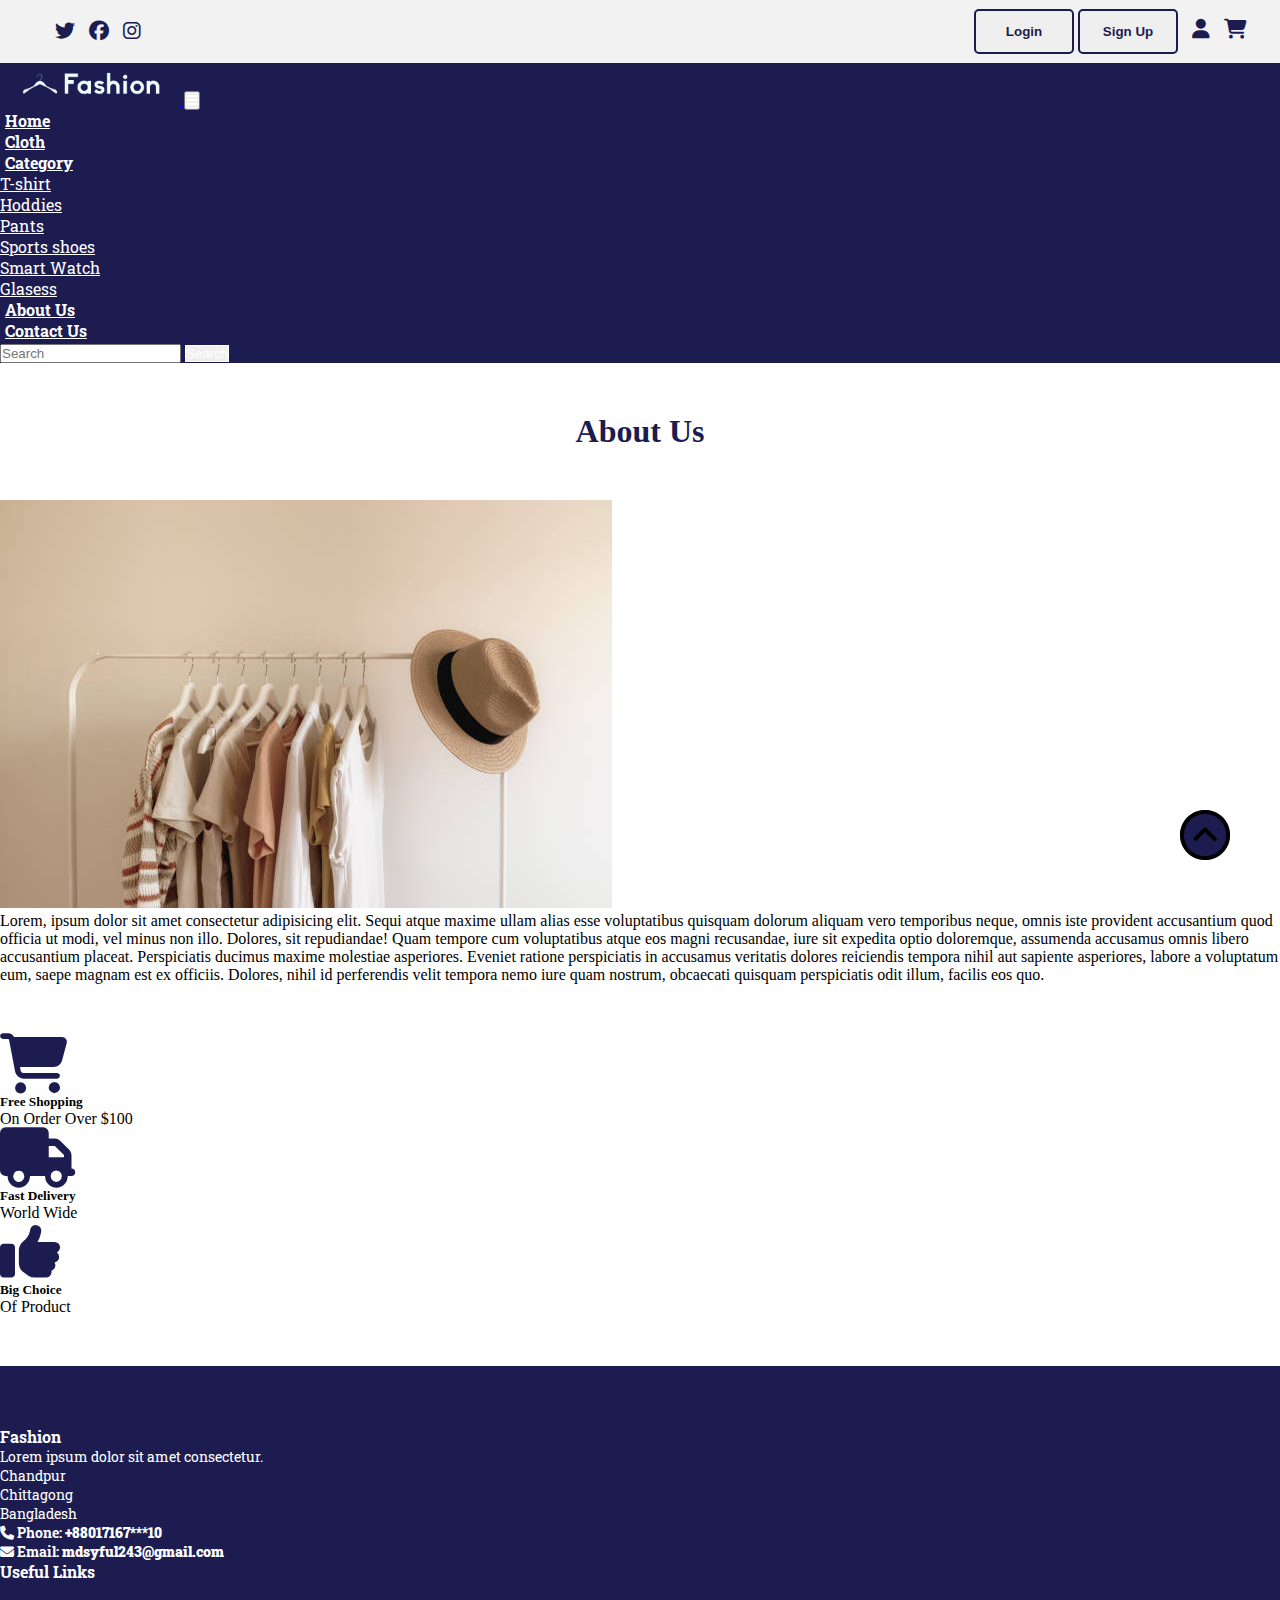
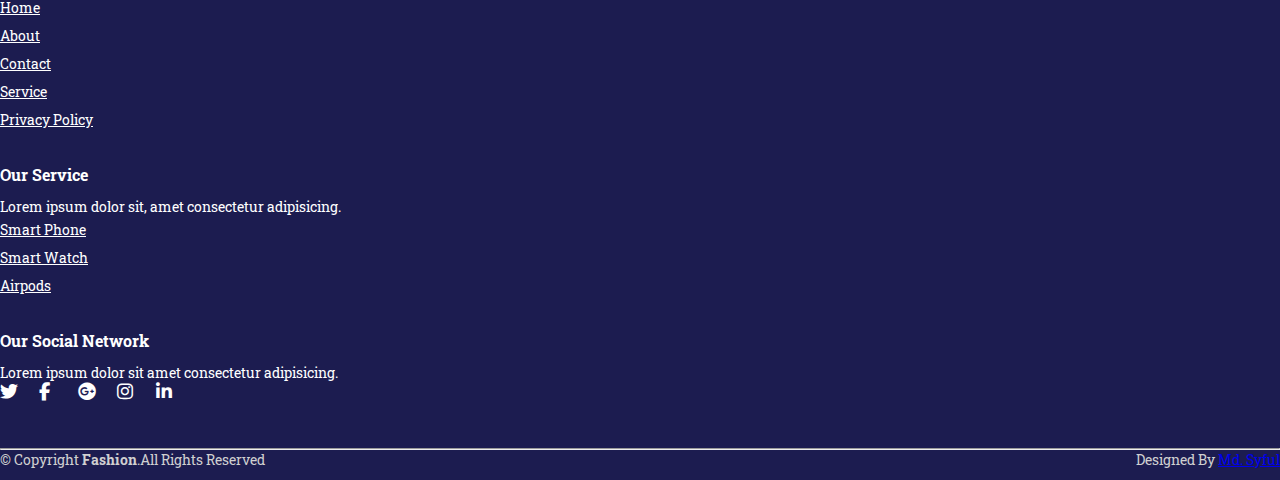
==== about.html @ 37da1577 "about part added" ====
<!DOCTYPE html>
<html lang="en">
  <head>
    <meta charset="UTF-8" />
    <meta name="viewport" content="width=device-width, initial-scale=1.0" />
    <title>Fashion</title>
    <link rel="shortcut icon" type="image" href="images/logo2.png" />
    <link rel="stylesheet" href="style.css" />
    <link
      rel="stylesheet"
      href="https://cdnjs.cloudflare.com/ajax/libs/font-awesome/6.5.1/css/all.min.css"
    />
    <!-- bootstrap link -->
    <link
      href="https://cdn.jsdelivr.net/npm/bootstrap@5.3.2/dist/css/bootstrap.min.css"
      rel="stylesheet"
      integrity="sha384-T3c6CoIi6uLrA9TneNEoa7RxnatzjcDSCmG1MXxSR1GAsXEV/Dwwykc2MPK8M2HN"
      crossorigin="anonymous"
    />
    <!-- // bootstrap link -->
    <!-- font link -->
    <link rel="preconnect" href="https://fonts.googleapis.com" />
    <link rel="preconnect" href="https://fonts.gstatic.com" crossorigin />
    <link
      href="https://fonts.googleapis.com/css2?family=Roboto+Slab:wght@100..900&family=Roboto:ital,wght@0,100;0,300;0,400;0,500;0,700;0,900;1,100;1,300;1,400;1,500;1,700;1,900&display=swap"
      rel="stylesheet"
    />
  </head>
  <body>
    <!-- top navbar -->
    <div class="top-navbar">
      <div class="top-icons">
        <i class="fa-brands fa-twitter"></i>
        <i class="fa-brands fa-facebook"></i>
        <i class="fa-brands fa-instagram"></i>
      </div>
      <div class="other-links">
        <button id="btn-login"><a href="login.html">Login</a></button>
        <button id="btn-signup"><a href="signup.html">Sign Up</a></button>

        <i class="fa-solid fa-user"></i>
        <i class="fa-solid fa-cart-shopping"></i>
      </div>
    </div>
    <!-- //top navbar -->
    
      <!-- navbar -->
      <nav class="navbar navbar-expand-lg" id="navbar">
        <div class="container-fluid">
          <a class="navbar-brand" href="#" >
            <img src="images/logo.png" width="180px" alt="logo" />
          </a>
          <button
            class="navbar-toggler"
            type="button"
            data-bs-toggle="collapse"
            data-bs-target="#navbarSupportedContent"
            aria-controls="navbarSupportedContent"
            aria-expanded="false"
            aria-label="Toggle navigation"
          >
            <span><i class="fa-solid fa-bars" style="color: white"></i></span>
          </button>
          <div class="collapse navbar-collapse" id="navbarSupportedContent">
            <ul class="navbar-nav me-auto mb-2 mb-lg-0">
              <li class="nav-item">
                <a class="nav-link" aria-current="page" href="index.html"
                  >Home</a
                >
              </li>
              <li class="nav-item">
                <a class="nav-link" href="cloth.html">Cloth</a>
              </li>
              <li class="nav-item dropdown">
                <a
                  class="nav-link dropdown-toggle"
                  id="navbarDropdown"
                  href="#"
                  role="button"
                  data-bs-toggle="dropdown"
                  aria-expanded="false"
                >
                  Category
                </a>
                <ul
                  class="dropdown-menu"
                  aria-labelledby="navbarDropdown"
                  style="background-color: #1c1c50"
                >
                  <li><a class="dropdown-item" href="#">T-shirt</a></li>
                  <li><a class="dropdown-item" href="#">Hoddies</a></li>
                  <li><a class="dropdown-item" href="#">Pants</a></li>
                  <li><a class="dropdown-item" href="#">Sports shoes</a></li>
                  <li><a class="dropdown-item" href="#">Smart Watch</a></li>
                  <li><a class="dropdown-item" href="#">Glasess</a></li>
                </ul>
              </li>
              <li class="nav-item">
                <a class="nav-link" href="about.html">About Us</a>
              </li>
              <li class="nav-item">
                <a class="nav-link" href="contact.html">Contact Us</a>
              </li>
            </ul>
            <form class="d-flex" role="search">
              <input
                class="form-control me-2"
                type="search"
                placeholder="Search"
                aria-label="Search"
              />
              <button
                class="btn btn-outline-success"
                type="submit"
                id="search-btn"
              >
                Search
              </button>
            </form>
          </div>
        </div>
      </nav>
      <!-- //navbar -->

      <!-- about part -->

      <div class="container" id="about">
        <h1>About Us</h1>
        <div class="row" style="margin-top: 50px;">
            <div class="col-md-6 py-3 py-md-0">
                <div class="card">
                    <img src="images/about.png" alt="about part">
                </div>
            </div>
            <div class="col-md-6 py-3 py-md-0">
                <p>Lorem, ipsum dolor sit amet consectetur adipisicing elit. Sequi atque maxime ullam alias esse voluptatibus quisquam dolorum aliquam vero temporibus neque, omnis iste provident accusantium quod officia ut modi, vel minus non illo. Dolores, sit repudiandae! Quam tempore cum voluptatibus atque eos magni recusandae, iure sit expedita optio doloremque, assumenda accusamus omnis libero accusantium placeat. Perspiciatis ducimus maxime molestiae asperiores. Eveniet ratione perspiciatis in accusamus veritatis dolores reiciendis tempora nihil aut sapiente asperiores, labore a voluptatum eum, saepe magnam est ex officiis. Dolores, nihil id perferendis velit tempora nemo iure quam nostrum, obcaecati quisquam perspiciatis odit illum, facilis eos quo.</p>
            </div>
        </div>
      </div>

     <!-- //about part -->

     <!-- offer -->
     <div class="container" id="offer">
        <div class="row">
            <div class="col-md-4 py-3 py-md-0">
                <i class="fa-solid fa-cart-shopping"></i>
                <h5>Free Shopping</h5>
                <p>On Order Over $100 </p>
            </div>
            <div class="col-md-4 py-3 py-md-0">
                <i class="fa-solid fa-truck"></i>
                <h5>Fast Delivery</h5>
                <p>World Wide</p>
            </div>
            <div class="col-md-4 py-3 py-md-0">
                <i class="fa-solid fa-thumbs-up"></i>
                <h5>Big Choice</h5>
                <p>Of Product</p>
            </div>
        </div>
     </div>
     <!-- /OFFER -->

     <!-- footer -->

     <footer id="footer" style="margin-top: 50px;">
        <div class="footer-top">
            <div class="container">
                <div class="row">
                    <div class="col-lg-3 col-md-6 footer-content">
                        <h3>Fashion</h3>
                        <p>Lorem ipsum dolor sit amet consectetur.</p>
                        <p>
                            Chandpur <br>
                            Chittagong <br>
                            Bangladesh 
                        </p>
                        <strong><i class="fas fa-phone"></i> Phone: <strong>+88017167***10</strong></strong><br>
                        <b><i class="fa-solid fa-envelope"></i> Email: <b>mdsyful243@gmail.com</b></b>
                    </div>
                    <div class="col-lg-3 col-md-6 footer-links">
                        <h4>Useful Links</h4>
                        <ul>
                            <li><a href="index.html">Home</a></li>
                            <li><a href="about.html">About</a></li>
                            <li><a href="contact.html">Contact</a></li>
                            <li><a href="#">Service</a></li>
                            <li><a href="#">Privacy Policy</a> </li>
                        </ul>
                    </div>
                    <div class="col-lg-3 col-md-6 footer-links">
                        <h4>Our Service</h4>
                        <p>Lorem ipsum dolor sit, amet consectetur adipisicing.</p>
                        <ul>
                            <li><a href="#">Smart Phone</a></li>
                            <li><a href="#">Smart Watch</a></li>
                            <li><a href="#">Airpods</a></li>
                        </ul>
                    </div>
                    <div class="col-lg-3 col-md-6 footer-content">
                        <h4>Our Social Network</h4>
                        <p>Lorem ipsum dolor sit amet consectetur adipisicing.</p>
                        <div class="social-links mt-3">
                          <a href="" class="twitter"><i class="fa-brands fa-twitter"></i></a>
                          <a href="" class="twitter"><i class="fa-brands fa-facebook-f"></i></a>
                          <a href="" class="twitter"><i class="fa-brands fa-google-plus"></i></a>
                          <a href="" class="twitter"><i class="fa-brands fa-instagram"></i></a>
                          <a href="" class="twitter"><i class="fa-brands fa-linkedin-in"></i></a>
                        </div>
                    </div>
                </div>
            </div>
        </div>
        <hr>
        <div class="container py-4">
            <div class="copyright">
                &copy; Copyright <strong>Fashion</strong>.All Rights Reserved
            </div>
            <div class="credits">
                Designed By <a href="#">Md. Syful</a>
            </div>
        </div>
     </footer>
     <!-- /footer -->

     <a href="#" class="arrow"><i><img src="images/up-arrow.png" alt="arrow img" width="50px"></i></a>


    
     <script
      src="https://cdn.jsdelivr.net/npm/bootstrap@5.3.2/dist/js/bootstrap.bundle.min.js"
      integrity="sha384-C6RzsynM9kWDrMNeT87bh95OGNyZPhcTNXj1NW7RuBCsyN/o0jlpcV8Qyq46cDfL"
      crossorigin="anonymous"
    ></script>
  </body>
</html>
---- style.css ----
*{
    margin: 0;
    padding: 0;
    box-sizing: border-box;
}
.top-navbar{
    width: 100%;
    height: 7vh;
    background-color: #a9a9a926;
    display: flex;
    align-items: center;
    text-align: center;
    justify-content: space-between;
}
.top-icons{
    margin-left: 45px;
}
.top-icons i{
    font-size: 20px;
    color: #1c1c50;
    margin-left: 10px;
    cursor: pointer;
}
.other-links{
    margin-right: 33px;
}
.other-links i{
    color: #1c1c50;
    font-size: 20px;
    margin-left: 10px;
    cursor: pointer;
}
    /* login */
#btn-login{
    width: 100px;
    border: 2px solid #1c1c50;
    color: #1c1c50;
    font-weight: bold;
    border-radius: 5px;
    height: 5vh;
    transition: 0.5s ease;
    cursor: pointer;
}
#btn-login a{
    text-decoration: none;
    color: #1c1c50;
    transition: 0.5s ease;
}
#btn-login a:hover{
    background-color: #1c1c50;
    color: white;
}
#btn-login:hover{
    background-color: #1c1c50;
    color: white;
}
/* signup */
#btn-signup{
    width: 100px;
    border: 2px solid #1c1c50;
    color: #1c1c50;
    font-weight: bold;
    border-radius: 5px;
    height: 5vh;
    transition: 0.5s ease;
    cursor: pointer;
}
#btn-signup a{
    text-decoration: none;
    color: #1c1c50;
    transition: 0.5s ease;
}
#btn-signup a:hover{
    background-color: #1c1c50;
    color: white;
}
#btn-signup:hover{
    background-color: #1c1c50;
    color: white;
}
    /* for responsible */
@media screen and (max-width:500px){
    .top-icons{
        margin-left: 30px;
    }
    .top-icons i{
        font-size: 15px;
    }
    .other-links i{
        font-size: 15px;
    }
    #btn-login{
        width: 60px;
        height: 5vh;
    }
    #btn-signup{
        width: 70px;
        height: 5vh;
    }
}
@media screen and (max-width:350px){
    .top-icons{
        margin-left: 10px;
    }
    .top-icons i{
        font-size: 10px;
    }
    .other-links{
        margin-right: 10px;
    }
    .other-links i{
        font-size: 10px;
    }
    #btn-login{
        width: 50px;
        height: 5vh;
        font-size: 13px;
    }
    #btn-signup{
        width: 60px;
        height: 5vh;
        font-size: 13px;
    }
}
@media screen and (max-width:350px){
    .top-icons{
        margin-left: 5px;
    }
    .top-icons i{
        font-size: 12px;
    }
    .other-links{
        margin-right: 10px;
    }
    .other-links i{
        font-size: 12px;
    }
    #btn-login{
        width: 40px;
        height: 5vh;
        font-size: 10px;
    }
    #btn-signup{
        width: 50px;
        height: 5vh;
        font-size: 10px;
    }
}

    /* home section */
    .home-section{
        width: 100%;
        height: 93vh;
        background-color: #a9a9a926;
    }
    /* navbar */
    .navbar{
        background-color: #1c1c50;
        font-size: 16px;
        font-family: "Roboto Slab", serif;          /* font */
    }
    .navbar .nav-link{
        color: white;
        font-weight: bold;
        margin-left: 5px;
        transition: 0.5s ease;
    }
    .navbar .nav-link:hover{
        color: white;
        border-radius: 5px;
    }
    .dropdown li a{
        color: white;

    }
    #search-btn{
        color: white;
        border: 1px solid white;
    }
    #search-btn:hover{
        background-color: #1c1c50;
    }
    /* //navbar */
    /* home content */
    .home{
        display: flex;
        align-items: center;
        justify-content: center;
        flex-wrap: wrap;
        position: relative;
        z-index: 0;
        font-family: "Roboto Slab", serif;      /* fonts*/
    }
    .home .img{
        flex: 1 1 400px;
    }
    .home .img img{
        width: 100%;
    }
    .home .content{
        flex: 1 1 400px;
        margin-top: 30px;
    }
    .content h3{
        margin-left: 70px;
        font-size: 50px;
        text-shadow: 1px 1px 1px black;
        color: #1c1c50;
        font-weight: bold;
    }
    .content h3 span{
        font-size: 40;
    }
    .content p{
        margin-left: 70px;
        color: #1c1c50;
    }
    .content #shopnow{
        margin-left: 70px;
        width: 200px;
        height: 38px;
        border: 2px solid #1c1c50;
        font-weight: bold;
        transform: 0.5s ease;
        cursor: pointer;
    }
    .content #shopnow:hover{
        background-color: #1c1c50;
        color: white;
    }
    @media screen and (max-width: 800px) {
        .content h3{
            margin-left: 50px;
            font-size: 40px;
        }
        .content p{
            margin-left: 50px;
        }
        .content #shopnow{
            margin-left: 50px;
        }
    }
    @media screen and (max-width: 570px) {
        .content h3{
            margin-left: 20px;
            font-size: 20px;
        }
        .content p{
            margin-left: 20px;
        }
        .content #shopnow{
            margin-left: 20px;
        }
    }
    @media screen and (max-width: 799px) {
       .home-section{
            height: 150vh;
       }
    }
    @media screen and (max-width: 550px) {
       .home-section{
            height: 100vh;
       }
    }
    /* //home content */
    /* //home section */

/* top - cards */
#top-cards{
    margin-top: 30px;
    font-family: "Roboto Slab", serif;      /* fonts */
}
#top-cards .card img{
    height: 60vh;
}
#top-cards h5{
    color: #1c1c50;
    font-weight: bold;
}
#top-cards button{
    width: 150px;
    height: 33px;
    font-weight: bold;
    letter-spacing: 3px;
    background: transparent;
    color: #1c1c50;
    border: 2px solid #1c1c50;
    transition: 0.5s ease;
    cursor: pointer;
}
#top-cards button:hover{
    background-color: #1c1c50;
    color: white;
}
/* //top - cards */

/* banner */
.banner{
    width: 100%;
    height: 50vh;
    margin-top: 50px;
    background-image: linear-gradient(rgba(0,0,0,0.3), rgba(0,0,0,0.3)), url(images/banner.jpg);
}
.banner .content{
    text-align: center;
    padding-top: 100px;
}
.banner .content h1{
    color: white;
    text-shadow: 1px 1px 1px black;
    letter-spacing: 3px;
}
.banner .content p{
    color: white;
    text-shadow: 1px 1px 1px black;
    letter-spacing: 3px;
}
#bannerbtn button{
    width: 150px;
    height: 38px;
    background: transparent;
    color: white;
    border: 2px solid white;
    transition: 0.5s ease;
    cursor: pointer;
}
#bannerbtn button:hover{
    background-color: #1c1c50;
    border: none;
}
/* /banner */

/* products cards */

#product-cards{
    font-family: "Roboto Slab", serif;      /* fonts */
    margin-top: 100px;
}
#product-cards .card{
    box-shadow: rgba(100, 1000, 111, 0.2) 0px 7px 29px 0px;
}
#product-cards h1{
    margin-top: 30px;
    color: #1c1c50;
    text-shadow: 1px 1px 1px black;
    text-transform: uppercase;
}
#product-cards h3{
    letter-spacing: 3px;
    color: #1c1c50;
    text-shadow: 0px 1px 1px black;
    font-weight: bold;
}
#product-cards h5 span{
    float: right;
    color: #1c1c50;
    cursor: pointer;
}
.checked{
    color: rgb(255, 187, 0);
}
#viewmorebtn{
    display: flex;
    justify-content: center;
    margin: auto;
    text-decoration: none;
    margin-top: 30px;
    width: 200px;
    height: 32px;
    color: #1c1c50;
    letter-spacing: 5px;
    font-weight: bold;
    background: transparent;
    border: 2px solid #1c1c50;
    transition: 0.5s ease;
}
#viewmorebtn:hover{
    background: #1c1c50;
    color: white;
}
/* /products cards */

/* offer */
#offer{
    margin-top: 50px;
}
#offer i{
    font-size: 60px;
    color: #1c1c50;
}
/* /offer */

/* footer content */
#footer{
    padding: 0 0 30px 0;
    color: #d0d0d0;
    font-size: 14px;
    background: #1c1c50;
    font-family: "Roboto Slab", serif;      /* fonts */
}
#footer .footer-top{
    padding: 60px 0 30px;
    background: #1c1c50;
    color: white;
}
#footer .footer-top .footer-contact h3{
    color: white;
    text-shadow: 1px 1px 1px black;
}
#footer .footer-top .footer-contact h4{
    font-size: 22px;
    margin: 0 0 300px 0;
    padding: 2px 0 2px 0;
    line-height: 1;
    font-weight: 700;
}
#footer .footer-top .footer-contact p{
    font-size: 14px;
    margin: 0;
    color: white;
    line-height: 1;
    font-weight: 700;
}
#footer .footer-top h4{
    font-size: 16px;
    font-weight: bold;
    position: relative;
    padding-bottom: 12px;
}
#footer .footer-top .footer-links{
    margin-bottom: 30px;
}
#footer .footer-top .footer-links ul{
    list-style: none;
    padding: 0;
    margin: 0;
}
#footer .footer-top .footer-links ul li{
    padding-right: 10px 0;
    display: flex;
    align-items: center;
}
#footer .footer-top .footer-links ul li:first-child{
    padding: 0;
}
#footer .footer-top .footer-links ul li a{
    color: white;
    line-height: 2;
}
#footer .footer-top .social-links a{
    font-size: 18px;
    display: inline-block;
    color: white;
    line-height: 1;
    padding-right: 4px;
    border-radius: 50px;
    align-items: center;
    width: 36px;
    height: 36px;
    transition: 0.5s ease;
}
#footer .copyright{
    text-align: center;
    float: left;
}
#footer .credits{
    float: right;
    text-align: center;
}
/* /footer content */

html{
    scroll-behavior: smooth;
}
.arrow{
    position: fixed;
    background-color: #1c1c50;
    border-radius: 50px;
    height: 50px;
    bottom: 40px;
    right: 50px;
    text-decoration: none;
    align-items: center;
    line-height: 50px;
}

        /* login part */

.login{
    width: 50%;
    margin: 20px;
    font-family: "Roboto Slab", serif;      /* fonts */
}
#side1{
    background-color: #1c1c50;
    height: 76vh;
    border-radius: 5px;
    box-shadow: rgba(100, 1000, 111, 0.2) 0px 7px 29px 0px;
}
#side1 h3{
    color: white;
    font-weight: bold;
    text-shadow: 1px 1px 1px black;
    margin-top: 200px;
    align-items: center;
    text-align: center;
}
#side1 p{
    color: white;
    font-weight: bold;
    align-items: center;
    text-align: center;
}
#btn{
    align-items: center;
    text-align: center;
    border: 2px solid white;
    border-radius: 10px;
}
#btn a{
    text-decoration: none;
    color: white;
}
#side2{
    background-color: white;
    border-radius: 5px;
    box-shadow: rgba(100, 1000, 111, 0.2) 0px 7px 29px 0px;
    align-items: center;
    text-align: center;
}
#side2 h3{
    margin-top: 50px;
    color: #1c1c50;
    font-weight: bold;
}
#side2 .inp{
    margin-top: 32px;
}
#side2 input{
    width: 500px;
    margin-top: 20px;
    height: 36px;
    align-items: center;
}
#side2 p{
    margin-top: 20px;
    cursor: pointer;
}
#side2 .icons i{
    margin-left: 10px;
    cursor: pointer;
}
#login{
    margin-top: 10px;
}
#login button{
    width: 200px;
    height: 32px;
    color: white;
    background-color: #1c1c50;
    border: none;
    font-weight: bold;
}
@media screen and (max-width:992px){
    #side2 input{
        width: 300px;
    }
}
@media screen and (max-width:330px){
    #side2 input{
        width: 200px;
    }
}
    /* /login part */

        /* banner 2 */
.banner2{
    width: 100%;
    height: 50vh;
    margin-top: 50px;
    background-image: linear-gradient(rgba(0,0,0,0.3), rgba(0,0,0,0.3)), url(images/banner2.jpg);
}
.banner2 .content2{
    text-align: center;
    padding-top: 100px;
}
.banner2 .content2 h1{
    color: white;
    text-shadow: 1px 1px 1px black;
    letter-spacing: 3px;
}
.banner2 .content2 p{
    color: white;
    text-shadow: 1px 1px 1px black;
    letter-spacing: 3px;
}
#bannerbtn2 button{
    width: 150px;
    height: 38px;
    background: transparent;
    color: white;
    border: 2px solid white;
    transition: 0.5s ease;
    cursor: pointer;
}
#bannerbtn2 button:hover{
    background-color: #1c1c50;
    border: none;
}
/* /banner 2*/

/* about */
#about{
    margin-top: 50px;
}
#about h1{
    text-align: center;
    font-weight: bold;
    color: #1c1c50;
}
/* /about */
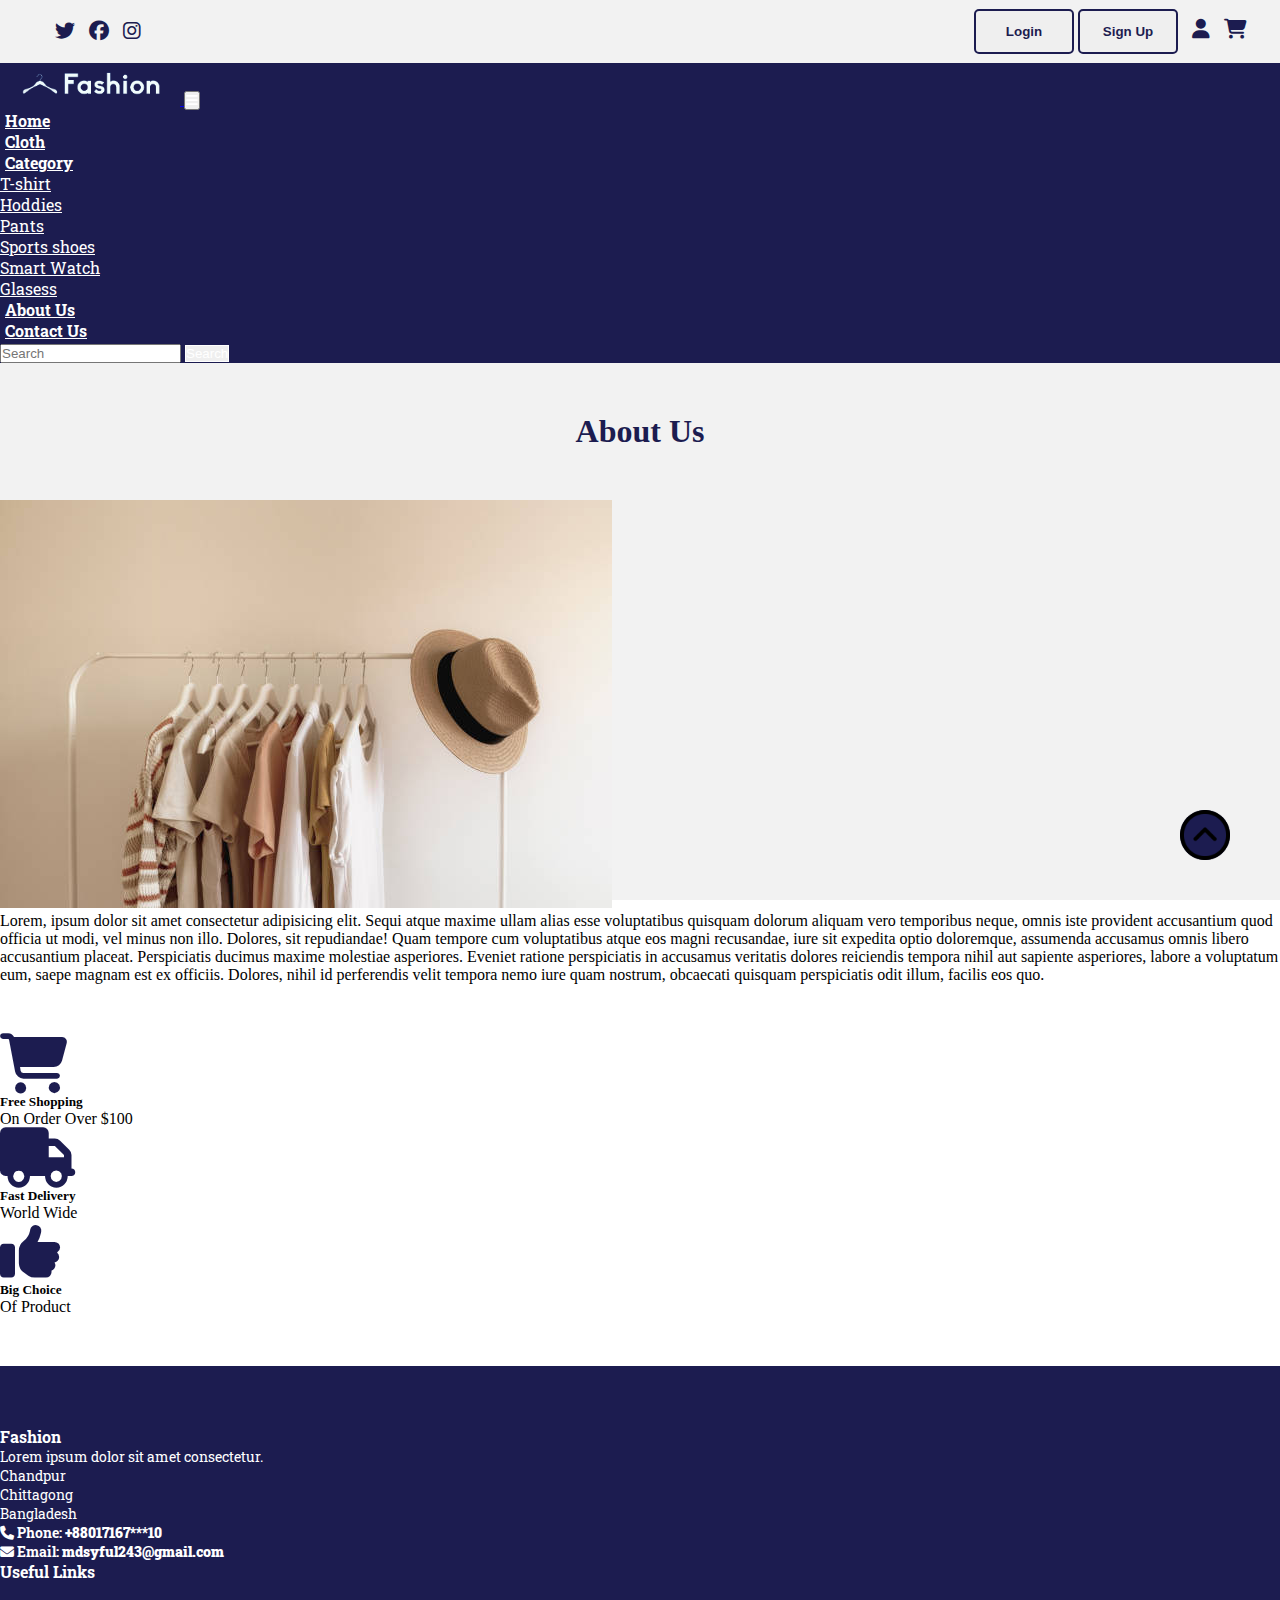
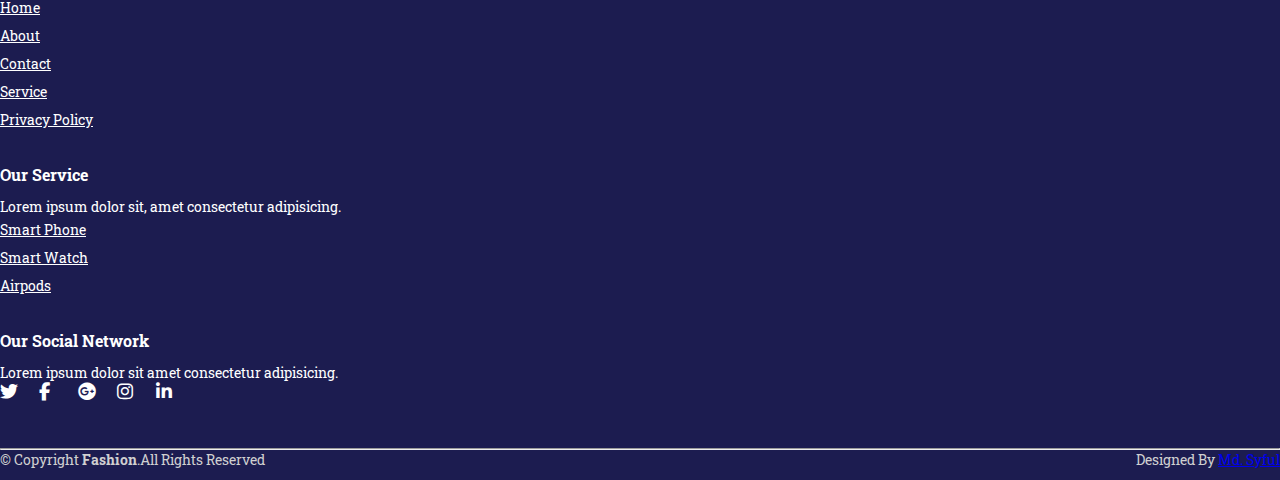
==== commit d04dcd1e: "about part added" ====
--- a/about.html
+++ b/about.html
@@ -43,7 +43,8 @@
       </div>
     </div>
     <!-- //top navbar -->
-    
+
+    <div class="home-section">
       <!-- navbar -->
       <nav class="navbar navbar-expand-lg" id="navbar">
         <div class="container-fluid">
--- a/style.css
+++ b/style.css
@@ -615,6 +615,7 @@
 }
 #about h1{
     text-align: center;
+    align-items: center;
     font-weight: bold;
     color: #1c1c50;
 }
